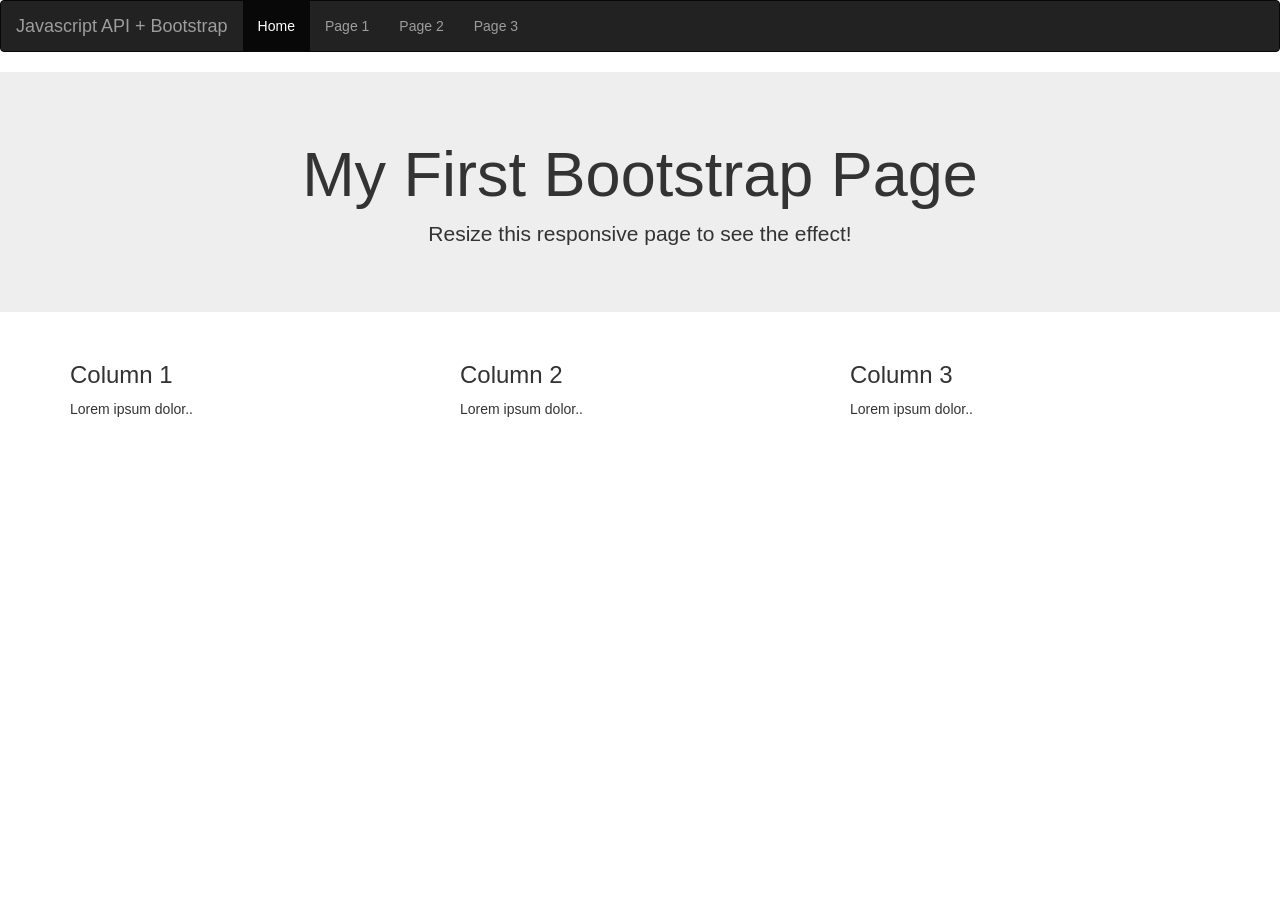
==== index.html @ 311b07a8 "Bootstrap" ====
<!DOCTYPE html>
<html lang="en">
<head>
  <title>Javascript API + Bootstrap</title>
  <meta charset="utf-8">
  <meta name="viewport" content="width=device-width, initial-scale=1">
  <link rel="stylesheet" href="https://maxcdn.bootstrapcdn.com/bootstrap/3.4.1/css/bootstrap.min.css">
  <link rel="stylesheet" href="./styles.css">
  <script src="https://ajax.googleapis.com/ajax/libs/jquery/3.6.0/jquery.min.js"></script>
  <script src="https://maxcdn.bootstrapcdn.com/bootstrap/3.4.1/js/bootstrap.min.js"></script>
  <script src="./script.js"></script>

</head>
<body>
	<nav class="navbar navbar-inverse">
		<div class="container-fluid">
			<div class="navbar-header">
				<a class="navbar-brand" href="#">Javascript API + Bootstrap</a>
			</div>
				<ul class="nav navbar-nav">
				<li class="active"><a href="#">Home</a></li>
				<li><a href="#">Page 1</a></li>
				<li><a href="#">Page 2</a></li>
				<li><a href="#">Page 3</a></li>
			</ul>
		</div>
	</nav>

	<section>
		<div class="jumbotron text-center">
			<h1>My First Bootstrap Page</h1>
			<p>Resize this responsive page to see the effect!</p>
			</div>

			<div class="container">
				<div class="row">
					<div class="col-sm-4">
						<h3>Column 1</h3>
						<p>Lorem ipsum dolor..</p>
					</div>
					<div class="col-sm-4">
						<h3>Column 2</h3>
						<p>Lorem ipsum dolor..</p>
					</div>
					<div class="col-sm-4">
						<h3>Column 3</h3>
						<p>Lorem ipsum dolor..</p>
					</div>
				</div>
			</div>
	</section>
</body>
</html>
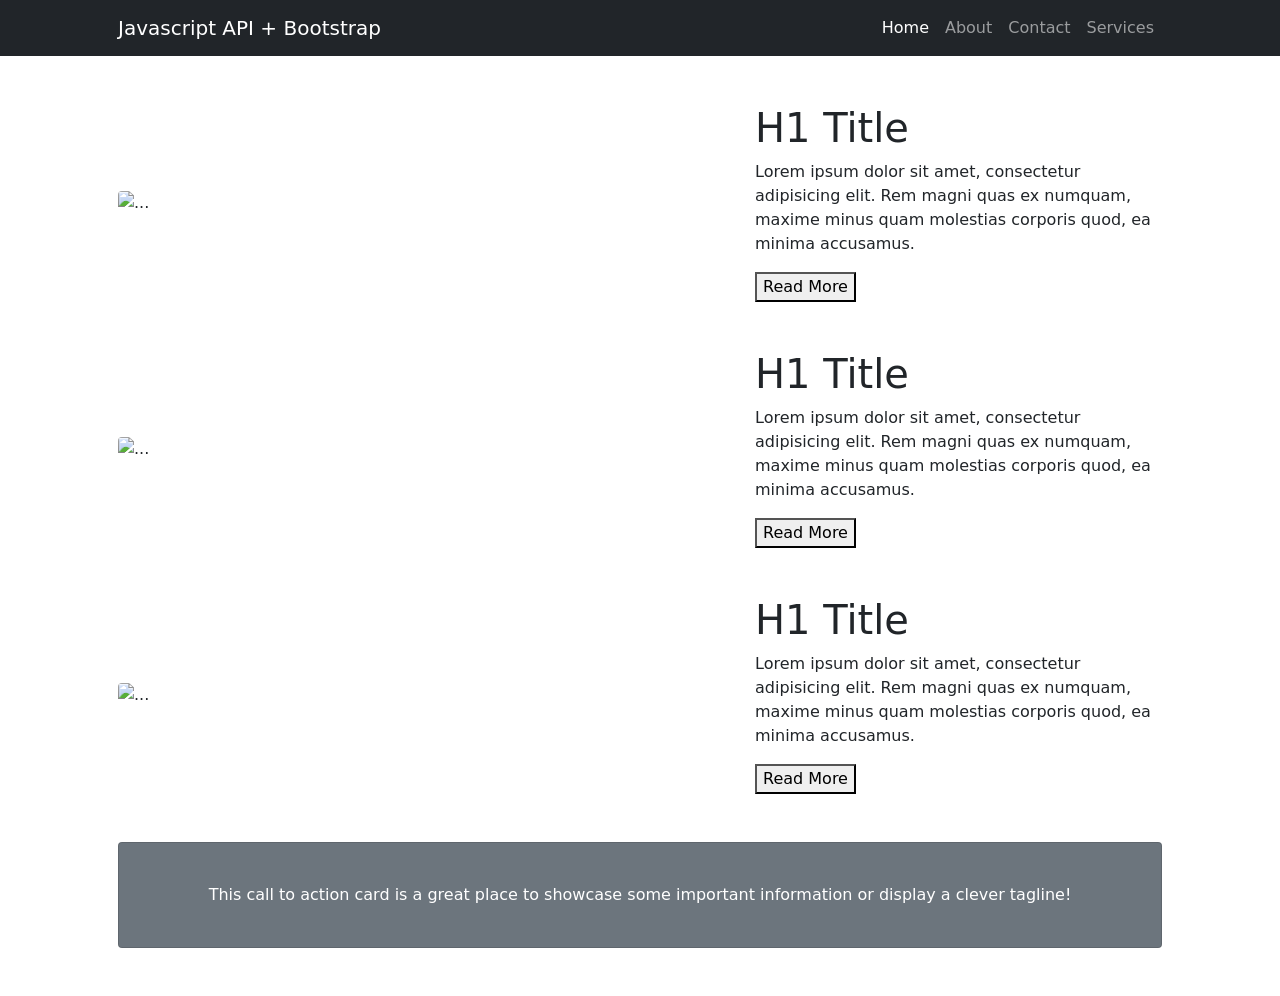
==== commit fef21eba: "Api exercises" ====
--- a/index.html
+++ b/index.html
@@ -1,53 +1,73 @@
 <!DOCTYPE html>
 <html lang="en">
-<head>
-  <title>Javascript API + Bootstrap</title>
-  <meta charset="utf-8">
-  <meta name="viewport" content="width=device-width, initial-scale=1">
-  <link rel="stylesheet" href="https://maxcdn.bootstrapcdn.com/bootstrap/3.4.1/css/bootstrap.min.css">
-  <link rel="stylesheet" href="./styles.css">
-  <script src="https://ajax.googleapis.com/ajax/libs/jquery/3.6.0/jquery.min.js"></script>
-  <script src="https://maxcdn.bootstrapcdn.com/bootstrap/3.4.1/js/bootstrap.min.js"></script>
-  <script src="./script.js"></script>
+    <head>
+        <meta charset="utf-8" />
+        <meta name="viewport" content="width=device-width, initial-scale=1, shrink-to-fit=no" />
+        <meta name="description" content="" />
+        <meta name="author" content="" />
+        <title>Javascript API + Bootstrap</title>
+        <!-- Favicon-->
+        <link rel="icon" type="image/x-icon" href="assets/favicon.ico" />
+        <!-- Core theme CSS (includes Bootstrap)-->
+        <link href="css/styles.css" rel="stylesheet" />
+        <link rel="stylesheet" href="./mystyle.css">
+    </head>
+    <body>
 
-</head>
-<body>
-	<nav class="navbar navbar-inverse">
-		<div class="container-fluid">
-			<div class="navbar-header">
-				<a class="navbar-brand" href="#">Javascript API + Bootstrap</a>
-			</div>
-				<ul class="nav navbar-nav">
-				<li class="active"><a href="#">Home</a></li>
-				<li><a href="#">Page 1</a></li>
-				<li><a href="#">Page 2</a></li>
-				<li><a href="#">Page 3</a></li>
-			</ul>
-		</div>
-	</nav>
+        <!-- Responsive navbar-->
+        <nav class="navbar navbar-expand-lg navbar-dark bg-dark">
+            <div class="container px-5">
+                <a class="navbar-brand" href="#!">Javascript API + Bootstrap</a>
+                <button class="navbar-toggler" type="button" data-bs-toggle="collapse" data-bs-target="#navbarSupportedContent" aria-controls="navbarSupportedContent" aria-expanded="false" aria-label="Toggle navigation"><span class="navbar-toggler-icon"></span></button>
+                <div class="collapse navbar-collapse" id="navbarSupportedContent">
+                    <ul class="navbar-nav ms-auto mb-2 mb-lg-0">
+                        <li class="nav-item"><a class="nav-link active" aria-current="page" href="#!">Home</a></li>
+                        <li class="nav-item"><a class="nav-link" href="#!">About</a></li>
+                        <li class="nav-item"><a class="nav-link" href="#!">Contact</a></li>
+                        <li class="nav-item"><a class="nav-link" href="#!">Services</a></li>
+                    </ul>
+                </div>
+            </div>
+        </nav>
+        <!-- Page Content-->
+    <div class="container px-4 px-lg-5">
+    <!-- Heading Row-->
+    <div class="row gx-4 gx-lg-5 align-items-center my-5">
+        <div class="col-lg-7"><img class="img-fluid rounded mb-4 mb-lg-0" src="https://dummyimage.com/900x400/dee2e6/6c757d.jpg" alt="..." /></div>
+        <div class="col-lg-5">
+            <h1 class="font-weight-light">H1 Title</h1>
+            <p>Lorem ipsum dolor sit amet, consectetur adipisicing elit. Rem magni quas ex numquam, maxime minus quam molestias corporis quod, ea minima accusamus.</p>
+            <a id="button-container-1"><p id="more-text" class="hide">Lorem ipsum dolor sit amet, consectetur adipisicing elit. Rem magni quas ex numquam, maxime minus quam molestias corporis quod, ea minima accusamus.</p>
+            </a>
+        </div>
+    </div>
+    <div class="row gx-4 gx-lg-5 align-items-center my-5">
+        <div class="col-lg-7"><img class="img-fluid rounded mb-4 mb-lg-0" src="https://dummyimage.com/900x400/dee2e6/6c757d.jpg" alt="..." /></div>
+        <div class="col-lg-5">
+            <h1 class="font-weight-light">H1 Title</h1>
+            <p>Lorem ipsum dolor sit amet, consectetur adipisicing elit. Rem magni quas ex numquam, maxime minus quam molestias corporis quod, ea minima accusamus.</p>
+            <a id="button-container-2"><p id="more-text" class="hide">Lorem ipsum dolor sit amet, consectetur adipisicing elit. Rem magni quas ex numquam, maxime minus quam molestias corporis quod, ea minima accusamus.</p>
+            </a>
+        </div>
+    </div>
+    <div class="row gx-4 gx-lg-5 align-items-center my-5">
+        <div class="col-lg-7"><img class="img-fluid rounded mb-4 mb-lg-0" src="https://dummyimage.com/900x400/dee2e6/6c757d.jpg" alt="..." /></div>
+        <div class="col-lg-5">
+            <h1 class="font-weight-light">H1 Title</h1>
+            <p>Lorem ipsum dolor sit amet, consectetur adipisicing elit. Rem magni quas ex numquam, maxime minus quam molestias corporis quod, ea minima accusamus.</p>
+            <a id="button-container-3"><p id="more-text" class="hide">Lorem ipsum dolor sit amet, consectetur adipisicing elit. Rem magni quas ex numquam, maxime minus quam molestias corporis quod, ea minima accusamus.</p>
+            </a>
+        </div>
+    </div>
+    <div id="api-data"></div>
+    <!-- Call to Action-->
+    <div class="card text-white bg-secondary my-5 py-4 text-center">
+    <div class="card-body"><p class="text-white m-0">This call to action card is a great place to showcase some important information or display a clever tagline!</p></div>
+    </div>
 
-	<section>
-		<div class="jumbotron text-center">
-			<h1>My First Bootstrap Page</h1>
-			<p>Resize this responsive page to see the effect!</p>
-			</div>
-
-			<div class="container">
-				<div class="row">
-					<div class="col-sm-4">
-						<h3>Column 1</h3>
-						<p>Lorem ipsum dolor..</p>
-					</div>
-					<div class="col-sm-4">
-						<h3>Column 2</h3>
-						<p>Lorem ipsum dolor..</p>
-					</div>
-					<div class="col-sm-4">
-						<h3>Column 3</h3>
-						<p>Lorem ipsum dolor..</p>
-					</div>
-				</div>
-			</div>
-	</section>
-</body>
+        <!-- Bootstrap core JS-->
+        <script src="https://cdn.jsdelivr.net/npm/bootstrap@5.1.3/dist/js/bootstrap.bundle.min.js"></script>
+        <script src="./js/scripts.js"></script>
+        <script src="./myscript.js"></script>
+    </body>
 </html>
--- a/mystyle.css
+++ b/mystyle.css
@@ -0,0 +1,2 @@
+.show {display: block;}
+.hide {display: none;}
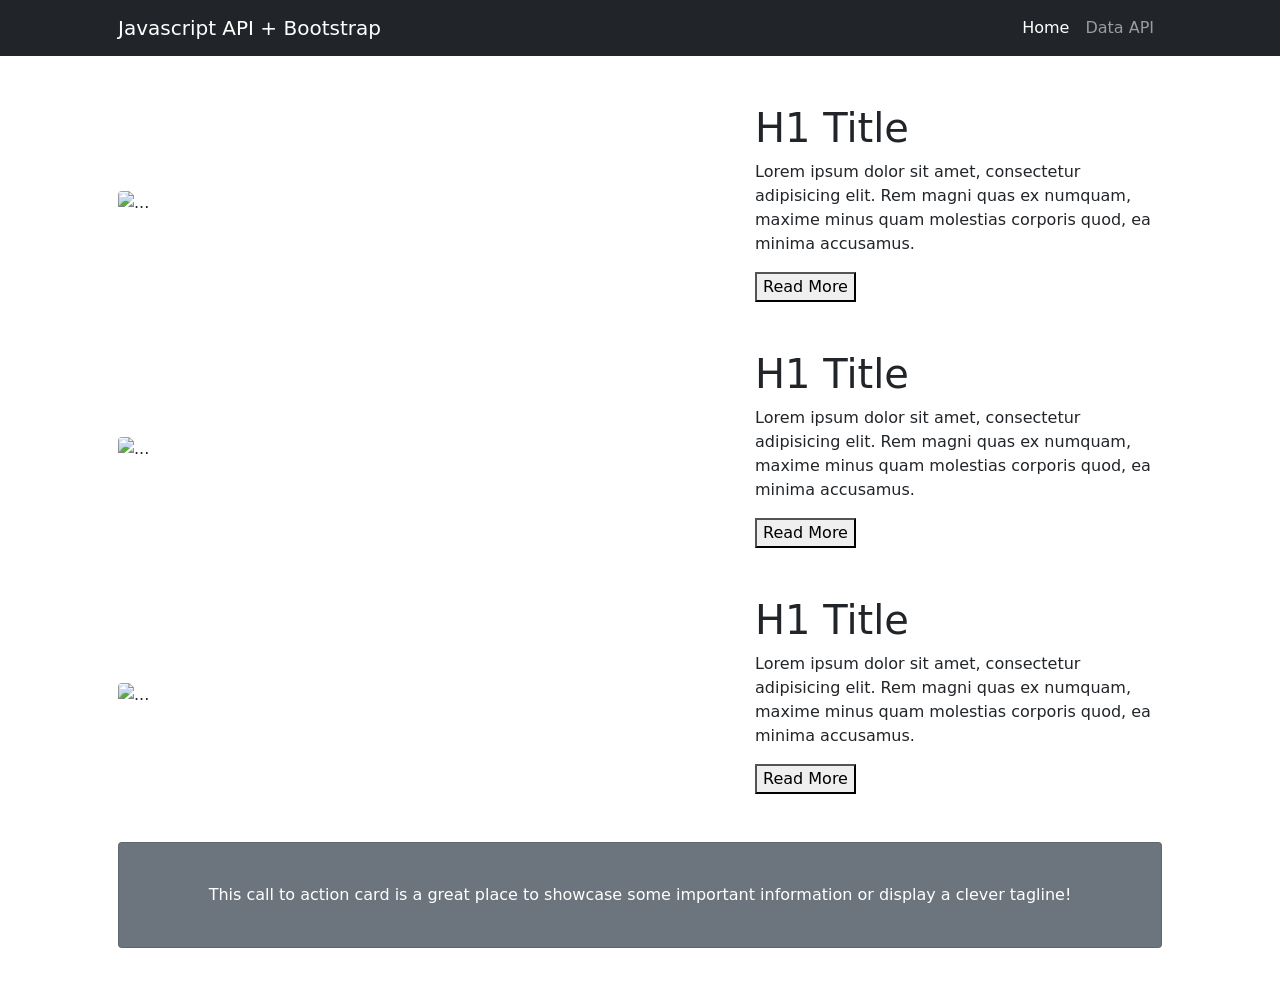
==== commit 7b39f579: "Creating new elements and filling in them with info from the data source" ====
--- a/index.html
+++ b/index.html
@@ -21,10 +21,8 @@
                 <button class="navbar-toggler" type="button" data-bs-toggle="collapse" data-bs-target="#navbarSupportedContent" aria-controls="navbarSupportedContent" aria-expanded="false" aria-label="Toggle navigation"><span class="navbar-toggler-icon"></span></button>
                 <div class="collapse navbar-collapse" id="navbarSupportedContent">
                     <ul class="navbar-nav ms-auto mb-2 mb-lg-0">
-                        <li class="nav-item"><a class="nav-link active" aria-current="page" href="#!">Home</a></li>
-                        <li class="nav-item"><a class="nav-link" href="#!">About</a></li>
-                        <li class="nav-item"><a class="nav-link" href="#!">Contact</a></li>
-                        <li class="nav-item"><a class="nav-link" href="#!">Services</a></li>
+                        <li class="nav-item"><a class="nav-link active" aria-current="page" href="index.html">Home</a></li>
+                        <li class="nav-item"><a class="nav-link" href="data.html">Data API</a></li>
                     </ul>
                 </div>
             </div>
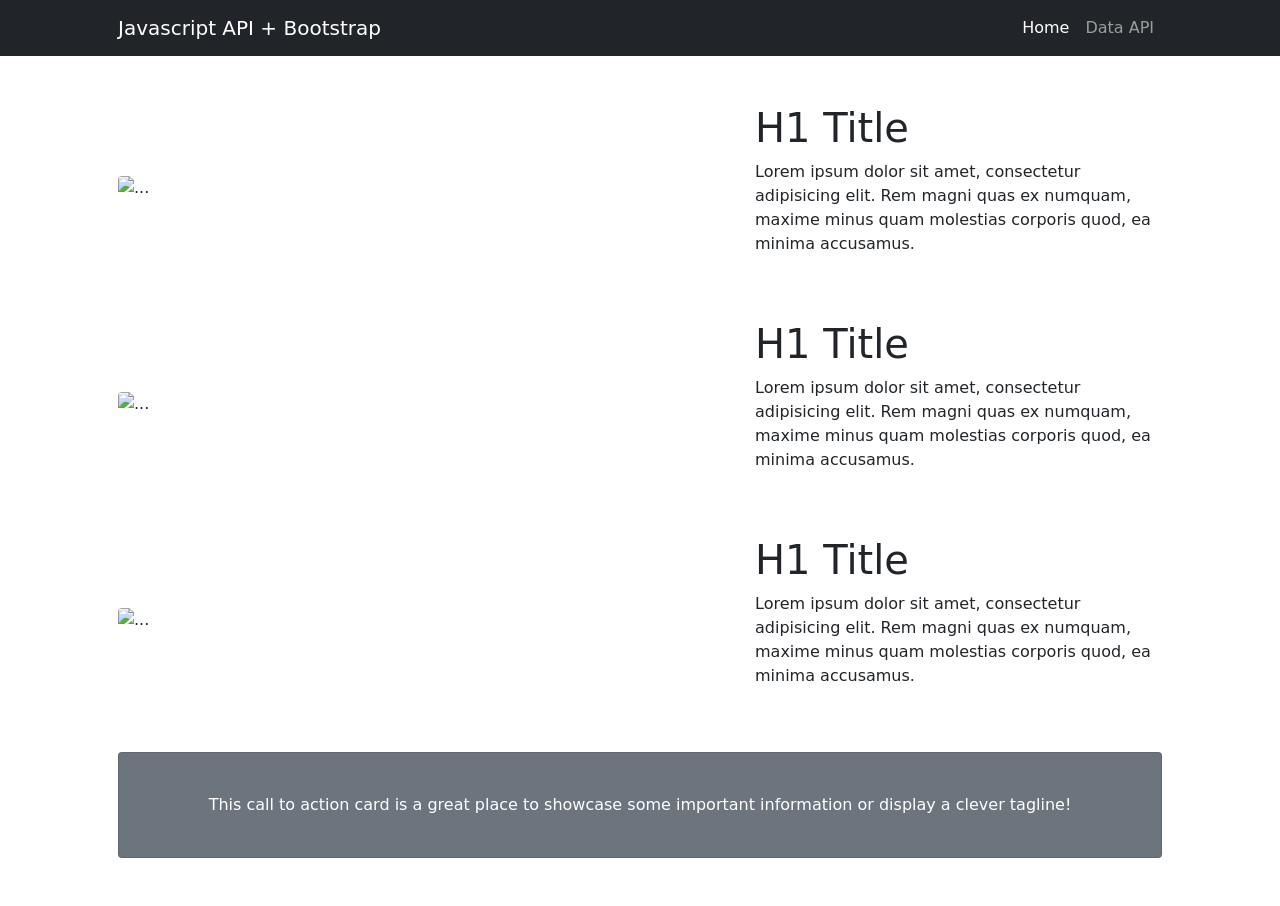
==== commit 121ddf35: "V" ====
--- a/index.html
+++ b/index.html
@@ -65,7 +65,6 @@
 
         <!-- Bootstrap core JS-->
         <script src="https://cdn.jsdelivr.net/npm/bootstrap@5.1.3/dist/js/bootstrap.bundle.min.js"></script>
-        <script src="./js/scripts.js"></script>
-        <script src="./myscript.js"></script>
+        <script src="./main.js"></script>
     </body>
 </html>
--- a/mystyle.css
+++ b/mystyle.css
@@ -1,2 +1,2 @@
 .show {display: block;}
-.hide {display: none;}+.hide {display: none;}
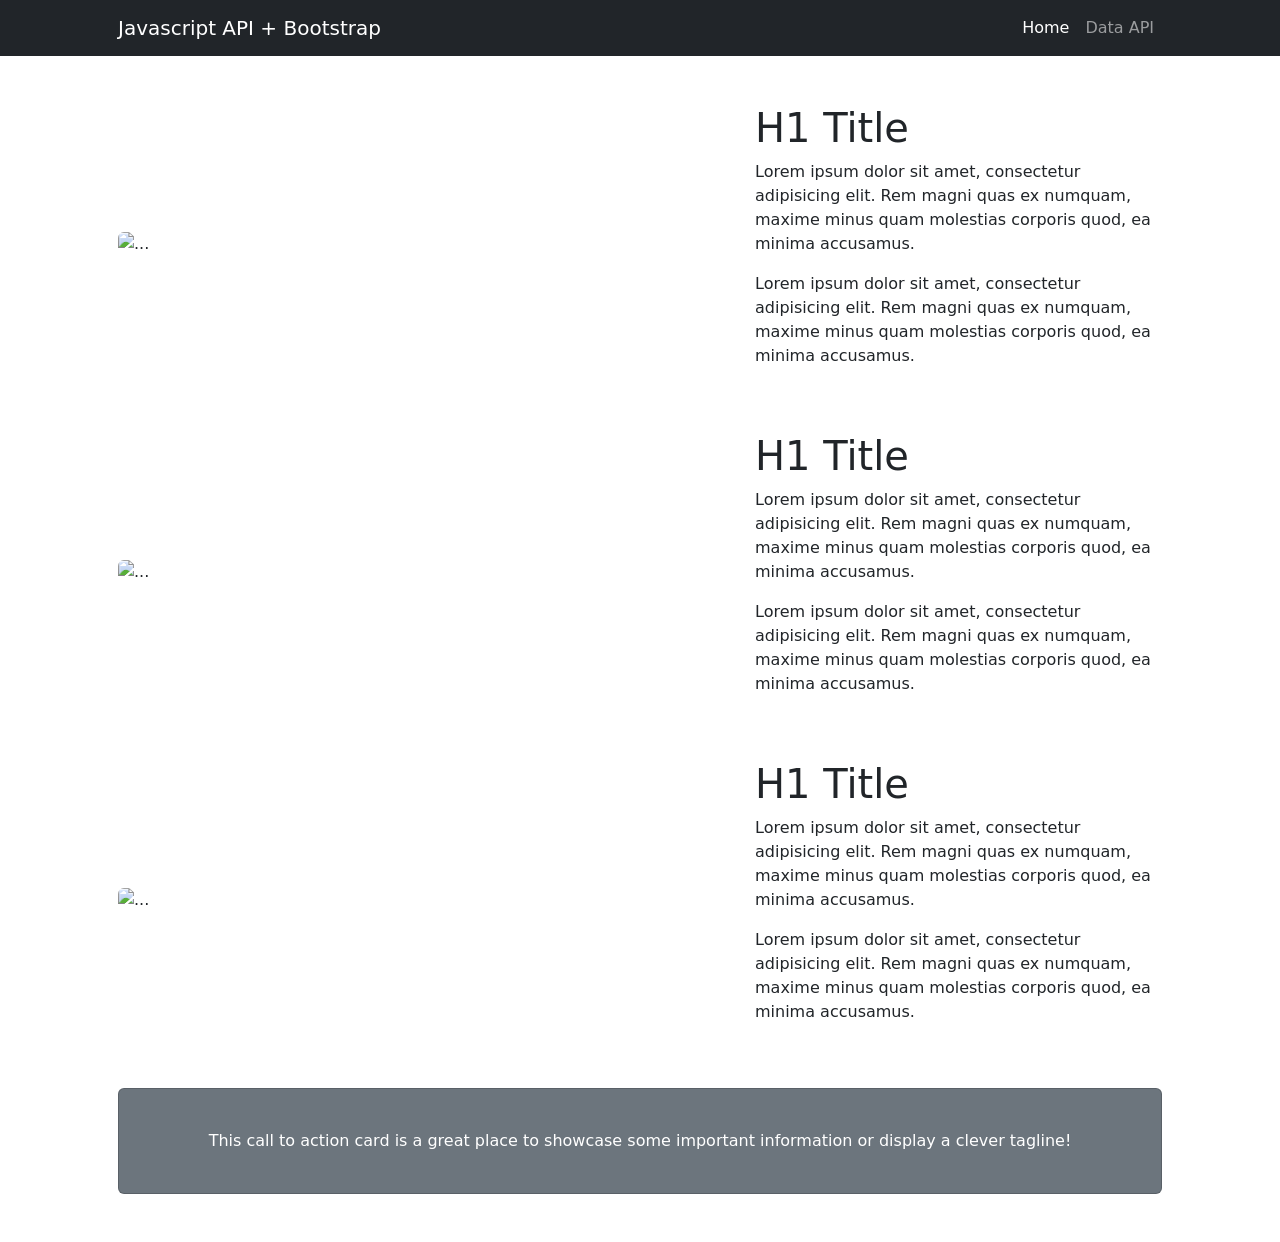
==== commit 5e9ca5e1: "Last changes" ====
--- a/index.html
+++ b/index.html
@@ -8,9 +8,9 @@
         <title>Javascript API + Bootstrap</title>
         <!-- Favicon-->
         <link rel="icon" type="image/x-icon" href="assets/favicon.ico" />
-        <!-- Core theme CSS (includes Bootstrap)-->
-        <link href="css/styles.css" rel="stylesheet" />
-        <link rel="stylesheet" href="./mystyle.css">
+        <!-- Bootstrap CSS -->
+        <link href="https://cdn.jsdelivr.net/npm/bootstrap@5.1.3/dist/css/bootstrap.min.css" rel="stylesheet"
+            integrity="sha384-1BmE4kWBq78iYhFldvKuhfTAU6auU8tT94WrHftjDbrCEXSU1oBoqyl2QvZ6jIW3" crossorigin="anonymous">
     </head>
     <body>
 
@@ -63,8 +63,9 @@
     <div class="card-body"><p class="text-white m-0">This call to action card is a great place to showcase some important information or display a clever tagline!</p></div>
     </div>
 
-        <!-- Bootstrap core JS-->
-        <script src="https://cdn.jsdelivr.net/npm/bootstrap@5.1.3/dist/js/bootstrap.bundle.min.js"></script>
+<script src="https://cdn.jsdelivr.net/npm/bootstrap@5.1.3/dist/js/bootstrap.bundle.min.js"
+    integrity="sha384-ka7Sk0Gln4gmtz2MlQnikT1wXgYsOg+OMhuP+IlRH9sENBO0LRn5q+8nbTov4+1p"
+    crossorigin="anonymous"></script>
         <script src="./main.js"></script>
     </body>
 </html>
